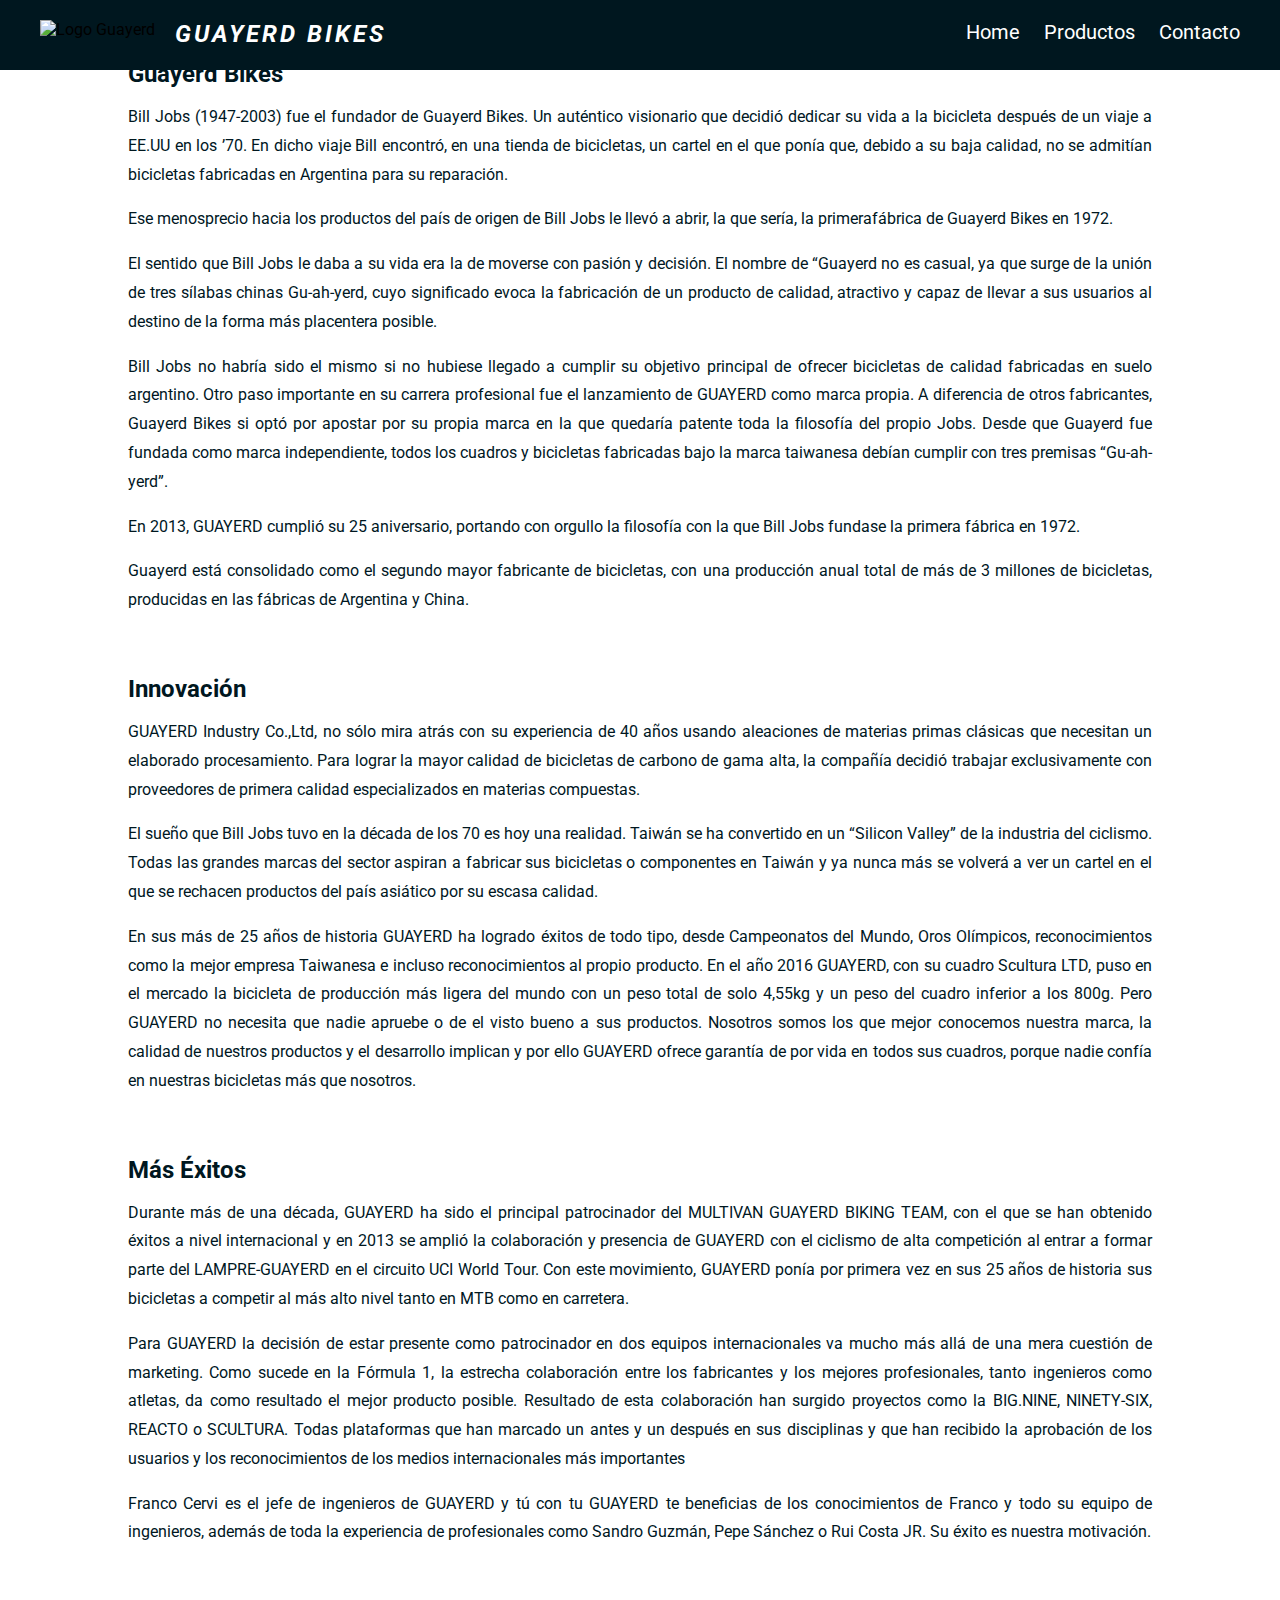
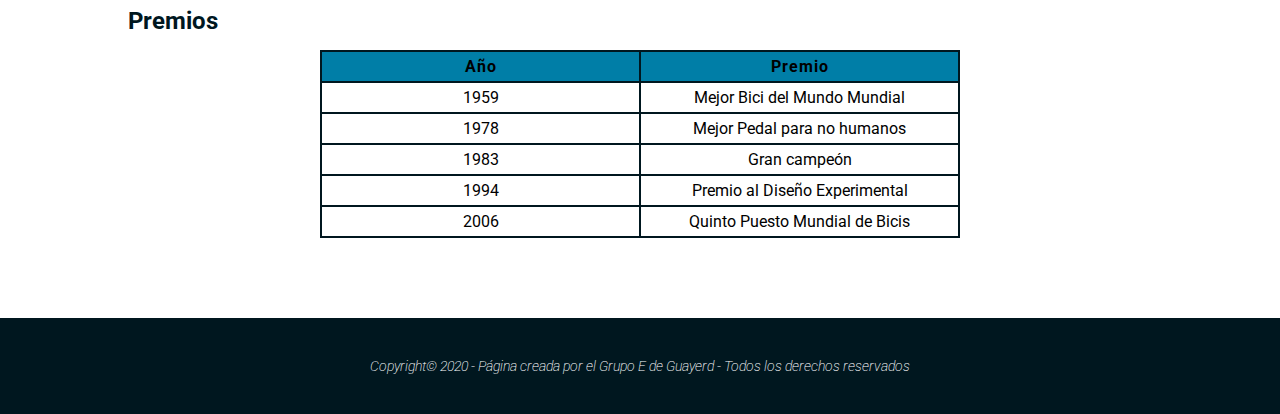
==== index.html @ 9f67c98a "Modularizacion heatmap/estadisticas. Borrado fotos bicis." ====
<!DOCTYPE html>
<html lang="es">
 
<head>
    <meta charset="UTF-8">
    <meta name="viewport" content="width=device-width, initial-scale=1.0">
 
    <title>Guayerd Bikes - Bicicletas de Competición y Urbanas.</title>
 
    <link rel="stylesheet" href="css/style.css">
 
    <!-- Font family------------------------------------------------------------------------------------->
    <link href="https://fonts.googleapis.com/css2?family=Roboto:ital,wght@0,400;0,500;1,400;1,500&display=swap"
      rel="stylesheet">
 
    <!-- Color palette----------------------------------------------------------------------------------->
    <!-- <link rel="stylesheet" href="https://coolors.co/ffffff-00171f-003459-007ea7-00a8e8"> -->
 
    <!-- Primary Meta Tags ------------------------------------------------------------------------------>
    <meta name="title" content="Guayerd Bikes - Bicicletas de Competición y Urbanas.">
    <meta name="description"
      content="Bicicletas de competición y urbanas. Somos fabricantes de las mejores bicicletas de la región. Atención personalizada y venta de accesorios.">
 
    <!-- Open Graph / Facebook -------------------------------------------------------------------------->
    <meta property="og:type" content="website">
    <meta property="og:url" content="https://metatags.io/">
    <meta property="og:title" content="Guayerd">
    <meta property="og:description"
      content="Bicicletas de competición y urbanas. Somos fabricantes de las mejores bicicletas de la región. Atención personalizada y venta de accesorios.">
    <meta property="og:image"
      content="https://metatags.io/assets/meta-tags-16a33a6a8531e519cc0936fbba0ad904e52d35f34a46c97a2c9f6f7dd7d336f2.png">
 
    <!-- Twitter ---------------------------------------------------------------------------------------->
    <meta property="twitter:card" content="summary_large_image">
    <meta property="twitter:url" content="https://metatags.io/">
    <meta property="twitter:title" content="Guayerd">
    <meta property="twitter:description"
      content="Bicicletas de competición y urbanas. Somos fabricantes de las mejores bicicletas de la región. Atención personalizada y venta de accesorios.">
    <meta property="twitter:image"
      content="https://metatags.io/assets/meta-tags-16a33a6a8531e519cc0936fbba0ad904e52d35f34a46c97a2c9f6f7dd7d336f2.png">
</head>
 
<body>

    <!--Menú de navegación ------------------------------------------------------------------------------>
   
    <nav>
 
        <div class="navTitle">
            <img class="imgLogo" src="img/LOGO.png" alt="Logo Guayerd">
            <h1>Guayerd Bikes</h1>
        </div>
 
        <div class="menu">
 
            <a href="index.html">Home</a>
            <a href="html/productos.html">Productos</a>
            <a href="html/contacto.html">Contacto</a>
 
        </div>
 
    </nav>
    <!--Fin de Menú de navegación ----------------------------------------------------------------------->
 
    <!-- Comienza seccion principal --------------------------------------------------------------------->
    <section class="principal">
        
        <div class="imagen-principal"></div>
        
 
        <h2>Guayerd Bikes</h2>
 
        <p>
            Bill Jobs (1947-2003) fue el fundador de Guayerd Bikes. Un auténtico visionario que decidió dedicar su vida
            a la bicicleta después de un viaje a EE.UU en los ’70. En dicho viaje Bill encontró, en una tienda de
            bicicletas, un cartel en el que ponía que, debido a su baja calidad, no se admitían bicicletas fabricadas en
            Argentina para su reparación.
        </p>
        <p>
            Ese menosprecio hacia los productos del país de origen de Bill Jobs le llevó a abrir, la que sería, la
            primerafábrica de Guayerd Bikes en 1972.
        </p>
        <p>
            El sentido que Bill Jobs le daba a su vida era la de moverse con pasión y decisión. El nombre de “Guayerd no
            es casual, ya que surge de la unión de tres sílabas chinas Gu-ah-yerd, cuyo significado evoca la fabricación
            de un producto de calidad, atractivo y capaz de llevar a sus usuarios al destino de la forma más placentera
            posible.
        </p>
        <p>
            Bill Jobs no habría sido el mismo si no hubiese llegado a cumplir su objetivo principal de ofrecer
            bicicletas de calidad fabricadas en suelo argentino. Otro paso importante en su carrera profesional fue el
            lanzamiento de GUAYERD como marca propia. A diferencia de otros fabricantes, Guayerd Bikes si optó por
            apostar por su propia marca en la que quedaría patente toda la filosofía del propio Jobs. Desde que Guayerd
            fue fundada como marca independiente, todos los cuadros y bicicletas fabricadas bajo la marca taiwanesa
            debían cumplir con tres premisas “Gu-ah-yerd”.
        </p>
        <p>
            En 2013, GUAYERD cumplió su 25 aniversario, portando con orgullo la filosofía con la que Bill Jobs fundase
            la primera fábrica en 1972.
        </p>
        <p>
            Guayerd está consolidado como el segundo mayor fabricante de bicicletas, con una producción anual total de
            más de 3 millones de bicicletas, producidas en las fábricas de Argentina y China.
        </p>
 
        <h2>Innovación</h2>
 
        <p>
            GUAYERD Industry Co.,Ltd, no sólo mira atrás con su experiencia de 40 años usando aleaciones de materias
            primas clásicas que necesitan un elaborado procesamiento. Para lograr la mayor calidad de bicicletas de
            carbono de gama alta, la compañía decidió trabajar exclusivamente con proveedores de primera calidad
            especializados en materias compuestas.
        </p>
        <p>
            El sueño que Bill Jobs tuvo en la década de los 70 es hoy una realidad. Taiwán se ha convertido en un
            “Silicon Valley” de la industria del ciclismo. Todas las grandes marcas del sector aspiran a fabricar sus
            bicicletas o componentes en Taiwán y ya nunca más se volverá a ver un cartel en el que se rechacen productos
            del país asiático por su escasa calidad.
        </p>
        <p>
            En sus más de 25 años de historia GUAYERD ha logrado éxitos de todo tipo, desde Campeonatos del Mundo, Oros
            Olímpicos, reconocimientos como la mejor empresa Taiwanesa e incluso reconocimientos al propio producto. En
            el año 2016 GUAYERD, con su cuadro Scultura LTD, puso en el mercado la bicicleta de producción más ligera
            del mundo con un peso total de solo 4,55kg y un peso del cuadro inferior a los 800g. Pero GUAYERD no
            necesita que nadie apruebe o de el visto bueno a sus productos. Nosotros somos los que mejor conocemos
            nuestra marca, la calidad de nuestros productos y el desarrollo implican y por ello GUAYERD ofrece garantía
            de por vida en todos sus cuadros, porque nadie confía en nuestras bicicletas más que nosotros.
        </p>
 
        <h2>Más Éxitos</h2>
 
        <p>
            Durante más de una década, GUAYERD ha sido el principal patrocinador del MULTIVAN GUAYERD BIKING TEAM, con
            el que se han obtenido éxitos a nivel internacional y en 2013 se amplió la colaboración y presencia de
            GUAYERD con el ciclismo de alta competición al entrar a formar parte del LAMPRE-GUAYERD en el circuito UCI
            World Tour. Con este movimiento, GUAYERD ponía por primera vez en sus 25 años de historia sus bicicletas a
            competir al más alto nivel tanto en MTB como en carretera.
        </p>
        <p>
            Para GUAYERD la decisión de estar presente como patrocinador en dos equipos internacionales va mucho más
            allá de una mera cuestión de marketing. Como sucede en la Fórmula 1, la estrecha colaboración entre los
            fabricantes y los mejores profesionales, tanto ingenieros como atletas, da como resultado el mejor producto
            posible. Resultado de esta colaboración han surgido proyectos como la BIG.NINE, NINETY-SIX, REACTO o
            SCULTURA. Todas plataformas que han marcado un antes y un después en sus disciplinas y que han recibido la
            aprobación de los usuarios y los reconocimientos de los medios internacionales más importantes
        </p>
        <p>
            Franco Cervi es el jefe de ingenieros de GUAYERD y tú con tu GUAYERD te beneficias de los conocimientos de
            Franco y todo su equipo de ingenieros, además de toda la experiencia de profesionales como Sandro Guzmán,
            Pepe Sánchez o Rui Costa JR. Su éxito es nuestra motivación.</p>
       
        <!-- Tabla de premios --------------------------------------------------------------------------->  
       
        <h2>Premios</h2>
 
        <table class="premio" cellspacing="0">
            <thead>
                <tr>
                    <td>Año</td>
                    <td>Premio</td>
                </tr>
            </thead>
 
            <tbody>
                <tr>
                    <td>1959</td>
                    <td>Mejor Bici del Mundo Mundial
                    </td>
                </tr>
                <tr>
                    <td>1978 </td>
                    <td>Mejor Pedal para no humanos</td>
                </tr>
                <tr>
                    <td>1983</td>
                    <td>Gran campeón</td>
                </tr>
                <tr>
                    <td>1994</td>
                    <td>Premio al Diseño Experimental</td>
                </tr>
                <tr>
                    <td>2006</td>
                    <td>Quinto Puesto Mundial de Bicis</td>
                </tr>
            </tbody>
 
        </table>
 
        <!-- Termina tabla-------------------------------------------------------------------------------->
 
    </section>
 
    <!-- Fin seccion principal --------------------------------------------------------------------------->
 
    
    <!--Comienzo de Footer-------------------------------------------------------------------------------->
   
        <footer class="footerGeneral">
    
            <h6>Copyright&copy; 2020 - Página creada por el Grupo E de Guayerd - Todos los derechos reservados</h6>
    
        </footer>
 
    <!--Fin de Footer------------------------------------------------------------------------------------->
    
    <!-- HEATMAP -->
    <div class="heatmap"></div>

    <!-- ESTADISTICAS -->
    <div class="estadisticas"></div>

    <!-- Este script debe estar en cada página del sistema. -->
    <script src="js/index.js"></script>
    <script src="js/generales.js"></script>


</body>
 
</html>
---- css/style.css ----
/* 

Paleta de colores:

https://coolors.co/ffffff-00171f-003459-007ea7-00a8e8
 
Blanco............: #FFFFFF
Azul oscuro.......: #00171F
Azul..............: #003459
Celeste...........: #007EA7
Celeste claro.....: #00A8E8

*/
 
/*ESTILOS GENERALES -------------------------------------------------------------------------*/
 
* {
    box-sizing: border-box;
    padding: 0;
    margin: 0;
}
 
body {
    font-family: "Roboto", sans-serif;
}
 
nav {
    background-color: #00171F;
    /*color: #00171F;*/
    display: flex;
    height: 70px;
    justify-content: space-between;
    padding: 20px 40px;
    margin: auto;
    position: fixed;
    top: 0;
    width: 100%;
}

div.navTitle{
    display: flex;
}

div.navTitle img
{
    height: 30px;
}

div.navTitle h1{
    margin-left: 20px;

}
 
h1 {
    color: #FFFFFF;
    font-size: 24px;
    font-style: italic;
    text-transform: uppercase;
    letter-spacing: 3px;
}
 
 
div.menu a {
    color: #FFFFFF;
    font-size: 20px;
    margin-left: 20px;
    text-decoration: none;
}
 
div.menu a:hover {
    text-decoration: underline;
}
 
h2 {
    color: #00171F;
    margin-left: 10%;
    margin-bottom: 15px;
    margin-top: 110px;
}

label
{
    color: #00171F;
}
 
p {
    color: #00171F;
    font-size: 16px;
    text-align: justify;
    line-height: 1.8rem;
    margin: auto;
    margin-bottom: 1rem;
    width: 80%;
}
 
.footerGeneral h6 {
    background-color: #00171F;
    color: #FFFFFF;
    font-size: 14px;
    font-style: italic;
    font-weight: 200;
    text-align: center;
    padding: 40px;
    margin-top: 80px;
    width: 100%;
}

div.contador
{
    position: fixed;
    z-index: 2;
    bottom: 0;
    right: 0;
}

button , input , textarea , select
{
    border-radius: 10px;
}

 
/*PAGINA HOME ----------------------------------------------------------------------------*/
 
img.imagen-principal {
    display: block;
    margin: auto;
    margin-top: 70px;
    width: 100%;
    object-fit: cover;
    object-position: bottom;
}
 
section.principal h2 {
    margin-top: 60px;
}
 
table.premio {
    border: 1px solid #00171F;
    margin-left: 20px;
    margin: auto;
    width: 50%;
}
 
table.premio td {
    border: 1px solid #00171F;
    padding: 5px;
    width: 50%;
    text-align: center;
}
 
table.premio thead {
    background-color: #007EA7;
    font-weight: 700;
    letter-spacing: 1px;
}
 
/*PAGINA PRODUCTOS -------------------------------------------------------------------------*/
 
div.producto {
    display: flex;
    margin: auto;
    margin-bottom: 40px;
    width: 80%;
}
 
div.producto:hover {
    box-shadow: 0px 0px 10px #007EA7;
    cursor: pointer;
}
 
div.producto:hover img {
    width: 320px;
}
 
div.producto img {
    transition: width 1s ease;
    width: 300px;
}

div.producto h3 {
    color: #007EA7;
    font-weight: 700;
    margin: auto;
    margin-bottom: 20px;
    margin-top: 20px;
    width: 80%;
}

section.productos h2 {
    margin-bottom: 40px;
}
 
/*PAGINA CONTACTO -------------------------------------------------------------------------*/
 
section.contacto form {
    display: flex;
    flex-direction: column;
    margin: auto;
    width: 450px;
}
 
section.contacto form label {
    font-size: 20px;
    margin-bottom: 5px;
}
 
section.contacto form input,
section.contacto form select,
section.contacto form textarea {
    margin-bottom: 20px;
    padding: 5px;
    border: 2px solid silver;
}
 
section.contacto form input[type="submit"] {
    background-color: #007EA7;
    /*color:  #00171F;*/
    border: none;
    text-transform: uppercase;
    font-size: 16px;
    font-weight: 600;
    padding: 10px;
    margin-left: auto;
    width: 200px;
}
 
section.contacto form input[type="submit"]:hover {
    background-color: #003459;
    color: #FFFFFF;
    cursor: pointer;
}
 
section.mapa iframe {
    display: block;
    margin: auto;
    margin-top: 40px;
    width: 750px;
}

.error 
{
    box-shadow: 0px 0px 10px red;
}


/*PÁGINA OFERTASPERSONALIZADAS ---------------------------------------------------------------------*/
img.imgOferta
{
    display: block;
    margin: auto;
    margin-top: 70px;
}
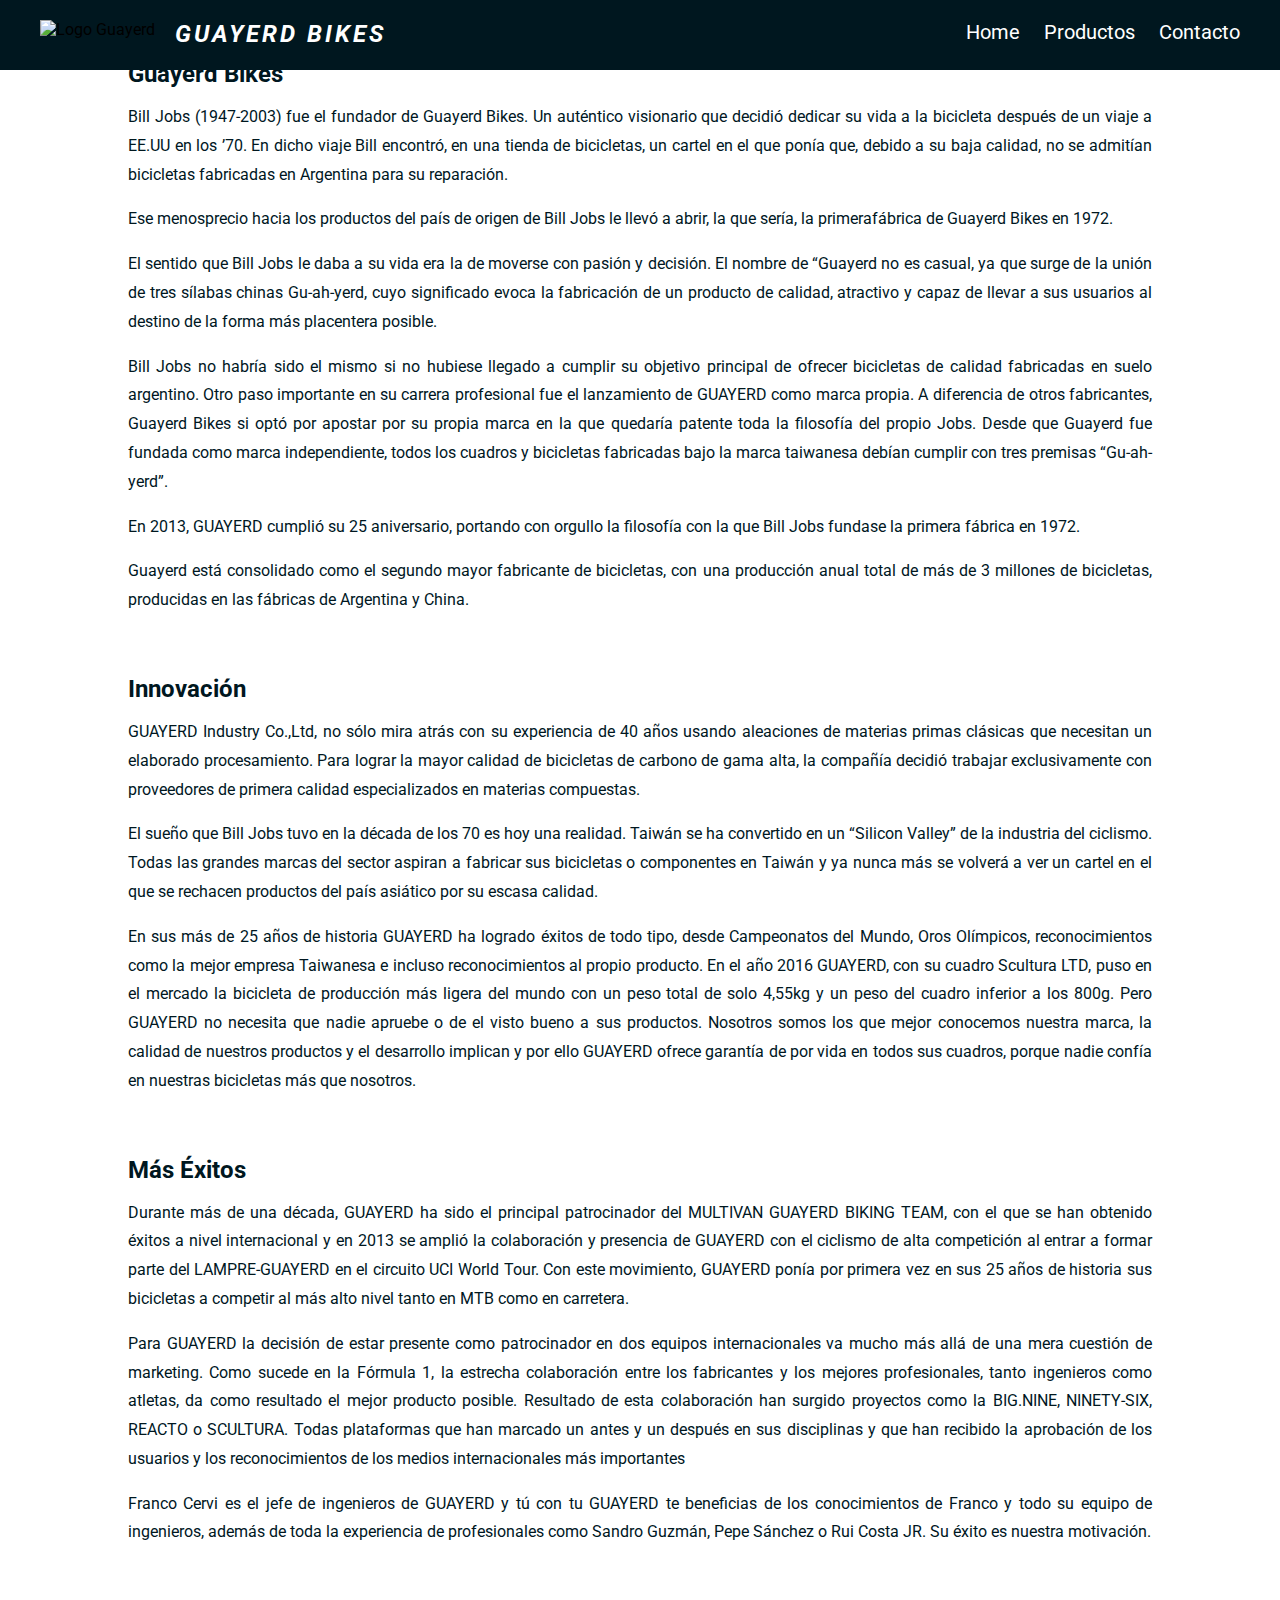
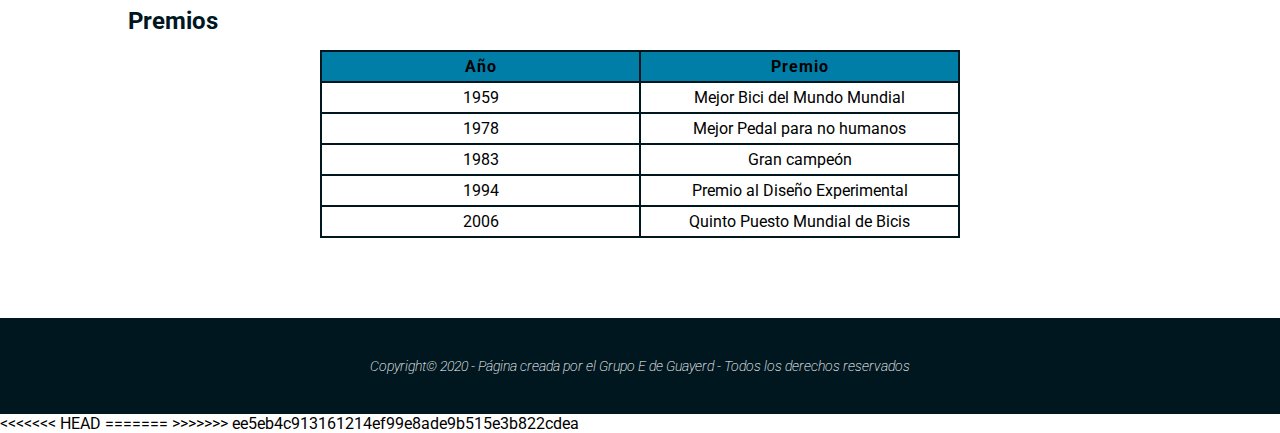
==== commit fe6bcb10: "Merge branch 'master' of https://github.com/nahuelbkn/proyecto-profesional-guayerd into master" ====
--- a/index.html
+++ b/index.html
@@ -214,6 +214,25 @@
     <script src="js/index.js"></script>
     <script src="js/generales.js"></script>
 
+<<<<<<< HEAD
+=======
+    <!-- HEATMAP -->
+    <script>
+        (function(h,e,a,t,m,p)
+        {
+            m=e.createElement(a);m.async=!0;m.src=t;
+            p=e.getElementsByTagName(a)[0];p.parentNode.insertBefore(m,p);
+        })(window,document,'script','https://u.heatmap.it/log.js');
+    </script>
+
+    <!-- ESTADISTICAS -->
+    <div class="contador" id="sfcc7t6zs95ynk6te8wqb84pxdg7gb5fhy1"></div>
+    <script type="text/javascript" src="https://counter3.stat.ovh/private/counter.js?c=c7t6zs95ynk6te8wqb84pxdg7gb5fhy1&down=async" async></script>
+    <noscript>
+        <a href="https://www.contadorvisitasgratis.com" title="contador de visitas gratis">
+        <img src="https://counter3.stat.ovh/private/contadorvisitasgratis.php?c=c7t6zs95ynk6te8wqb84pxdg7gb5fhy1" title="contador de visitas gratis" alt="contador de visitas gratis"></a>
+    </noscript>
+>>>>>>> ee5eb4c913161214ef99e8ade9b515e3b822cdea
 
 </body>
  
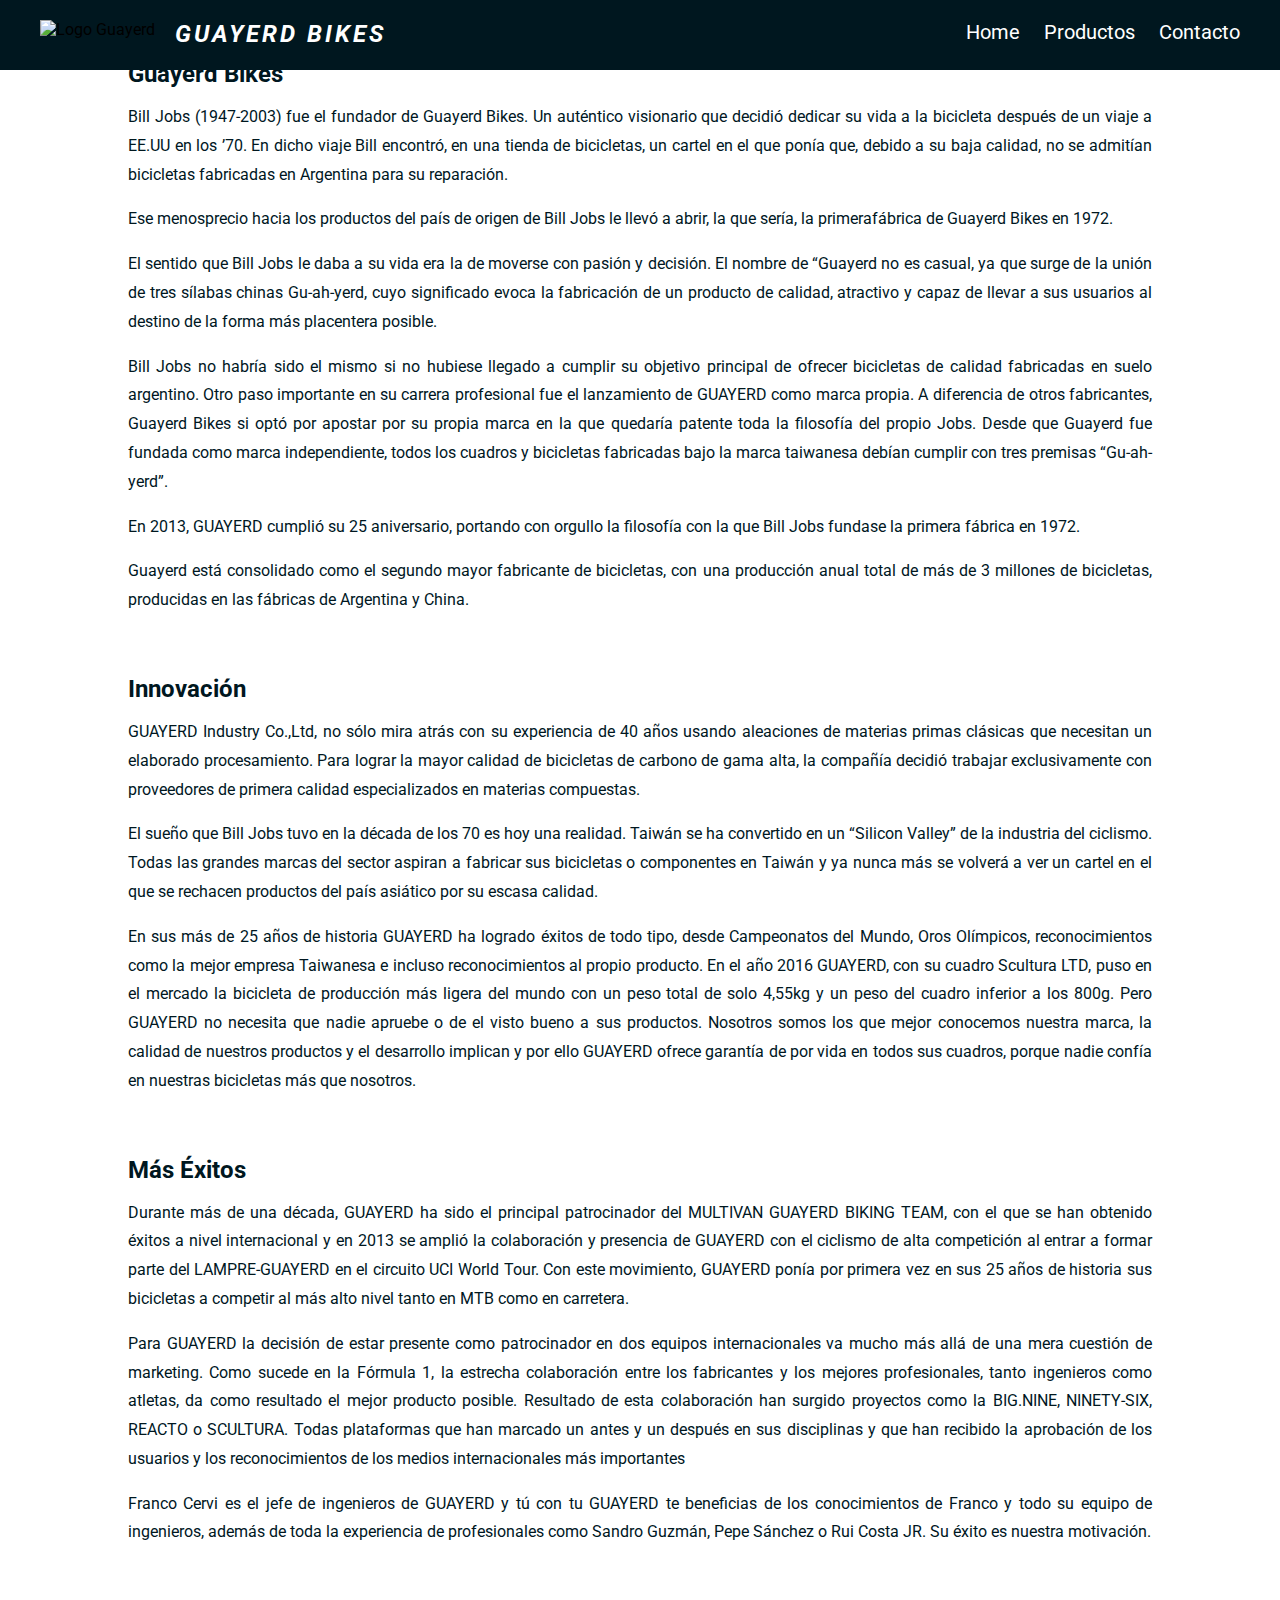
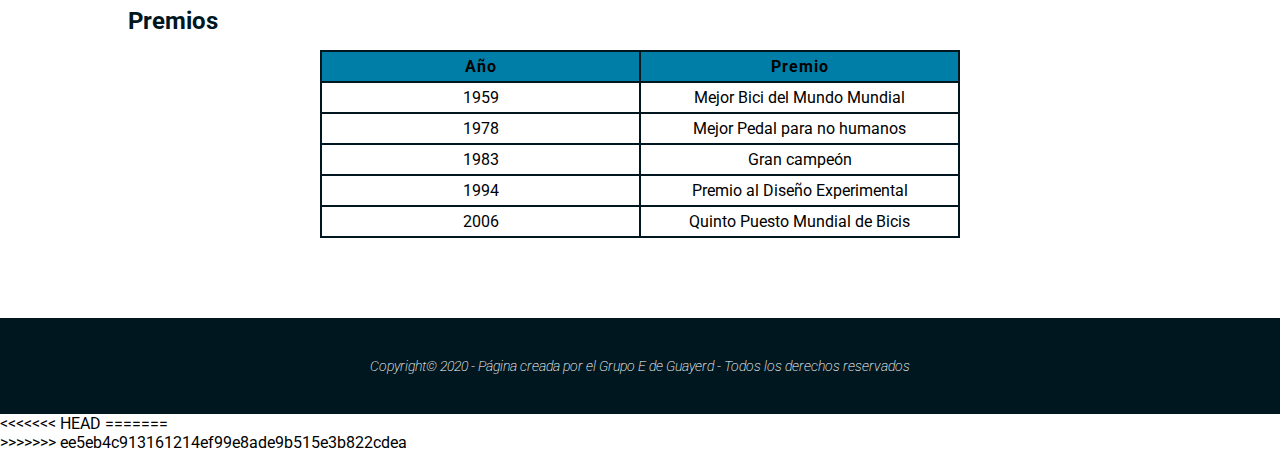
==== commit b2de51ca: "Correccion index.html -marge" ====
--- a/index.html
+++ b/index.html
@@ -217,21 +217,10 @@
 <<<<<<< HEAD
 =======
     <!-- HEATMAP -->
-    <script>
-        (function(h,e,a,t,m,p)
-        {
-            m=e.createElement(a);m.async=!0;m.src=t;
-            p=e.getElementsByTagName(a)[0];p.parentNode.insertBefore(m,p);
-        })(window,document,'script','https://u.heatmap.it/log.js');
-    </script>
+    <div class="heatmap"></div>
 
     <!-- ESTADISTICAS -->
-    <div class="contador" id="sfcc7t6zs95ynk6te8wqb84pxdg7gb5fhy1"></div>
-    <script type="text/javascript" src="https://counter3.stat.ovh/private/counter.js?c=c7t6zs95ynk6te8wqb84pxdg7gb5fhy1&down=async" async></script>
-    <noscript>
-        <a href="https://www.contadorvisitasgratis.com" title="contador de visitas gratis">
-        <img src="https://counter3.stat.ovh/private/contadorvisitasgratis.php?c=c7t6zs95ynk6te8wqb84pxdg7gb5fhy1" title="contador de visitas gratis" alt="contador de visitas gratis"></a>
-    </noscript>
+    <div class="estadisticas"></div>
 >>>>>>> ee5eb4c913161214ef99e8ade9b515e3b822cdea
 
 </body>
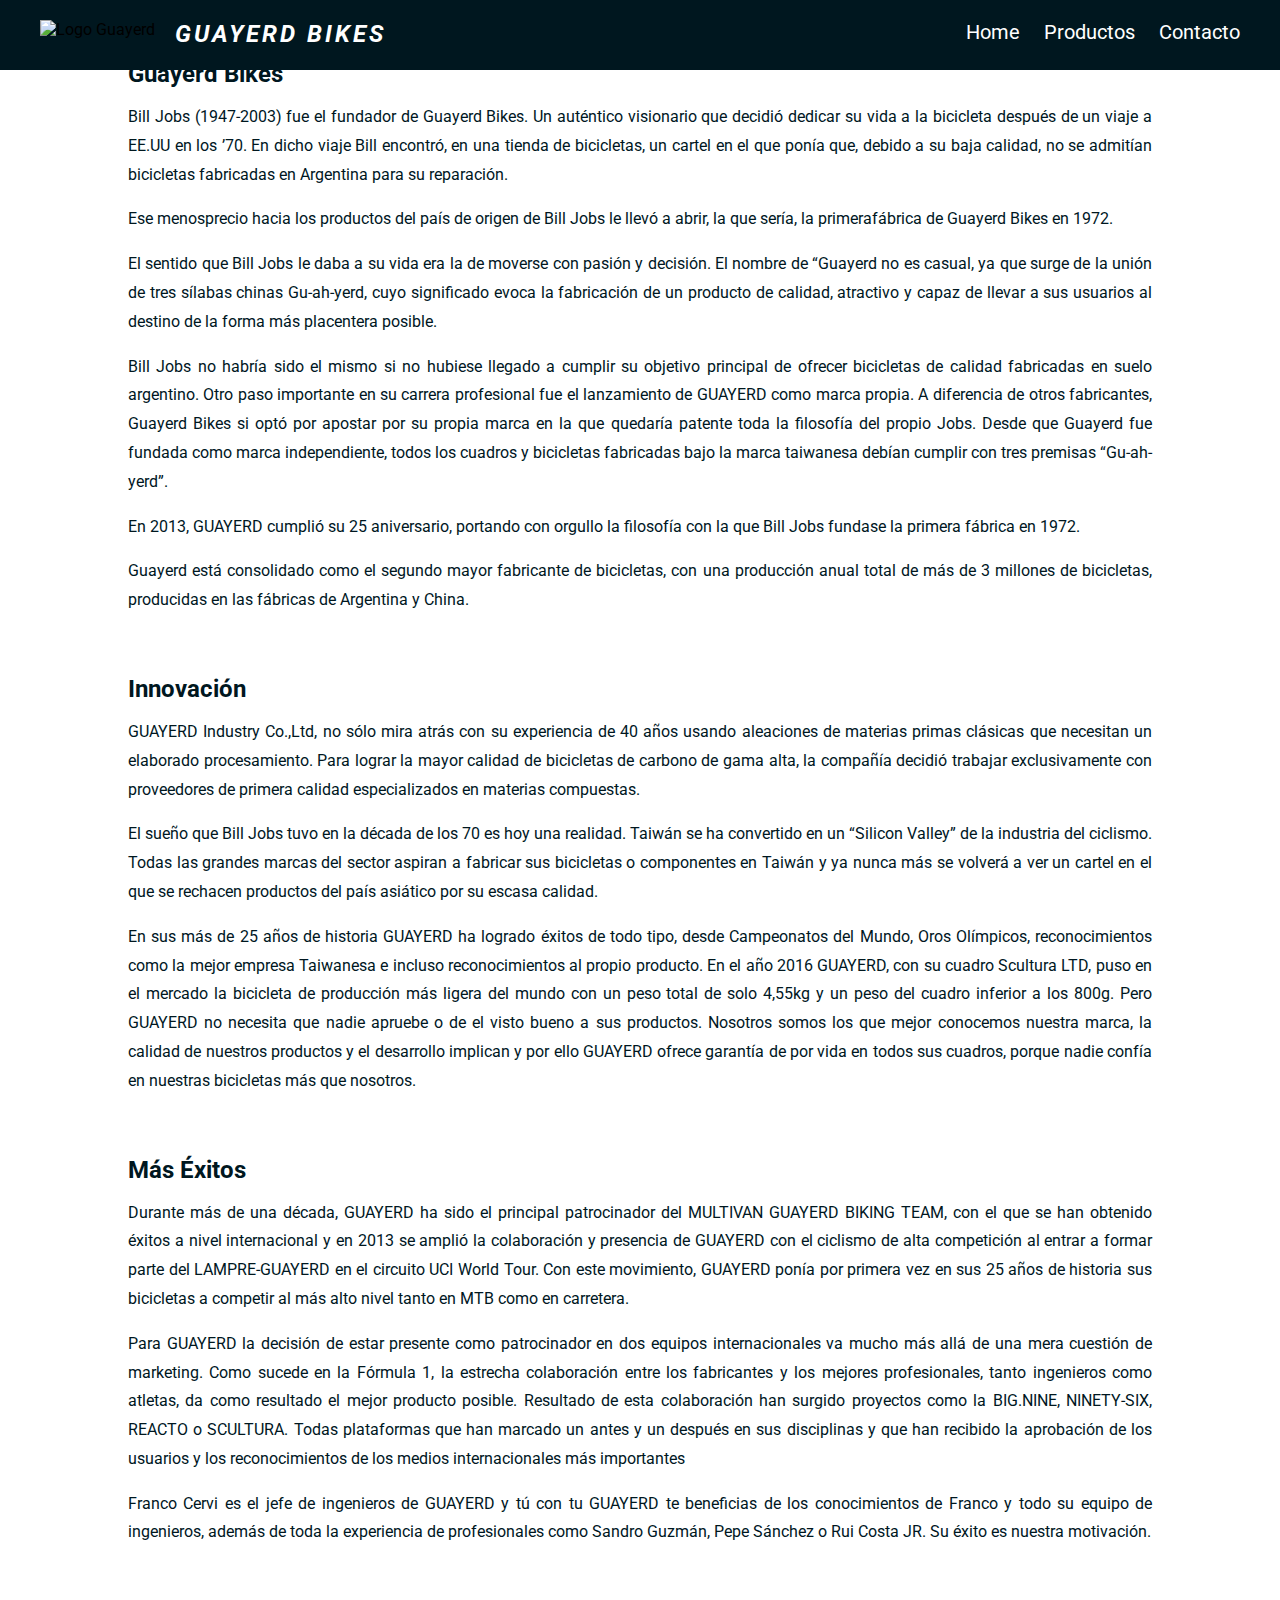
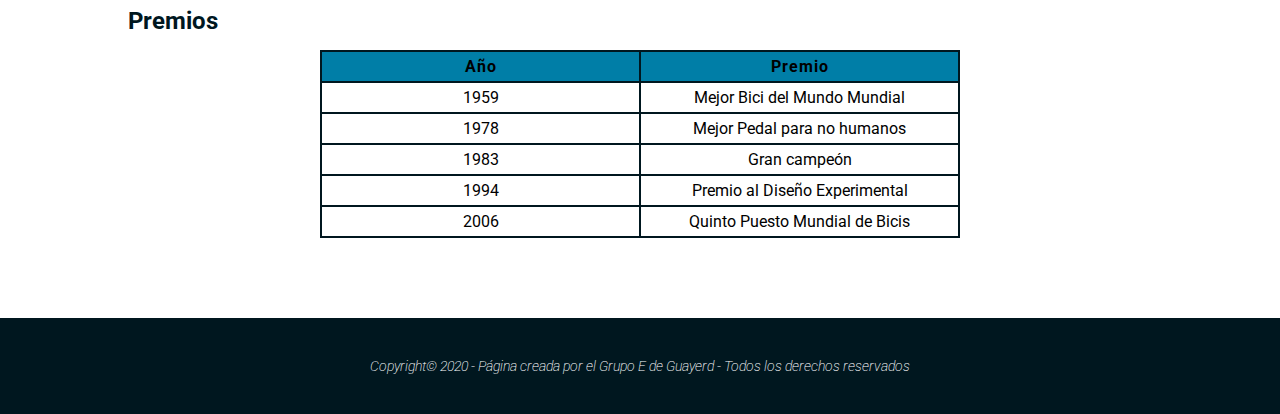
==== commit 034ba4c1: "Fix merge" ====
--- a/index.html
+++ b/index.html
@@ -214,14 +214,11 @@
     <script src="js/index.js"></script>
     <script src="js/generales.js"></script>
 
-<<<<<<< HEAD
-=======
     <!-- HEATMAP -->
     <div class="heatmap"></div>
 
     <!-- ESTADISTICAS -->
     <div class="estadisticas"></div>
->>>>>>> ee5eb4c913161214ef99e8ade9b515e3b822cdea
 
 </body>
  
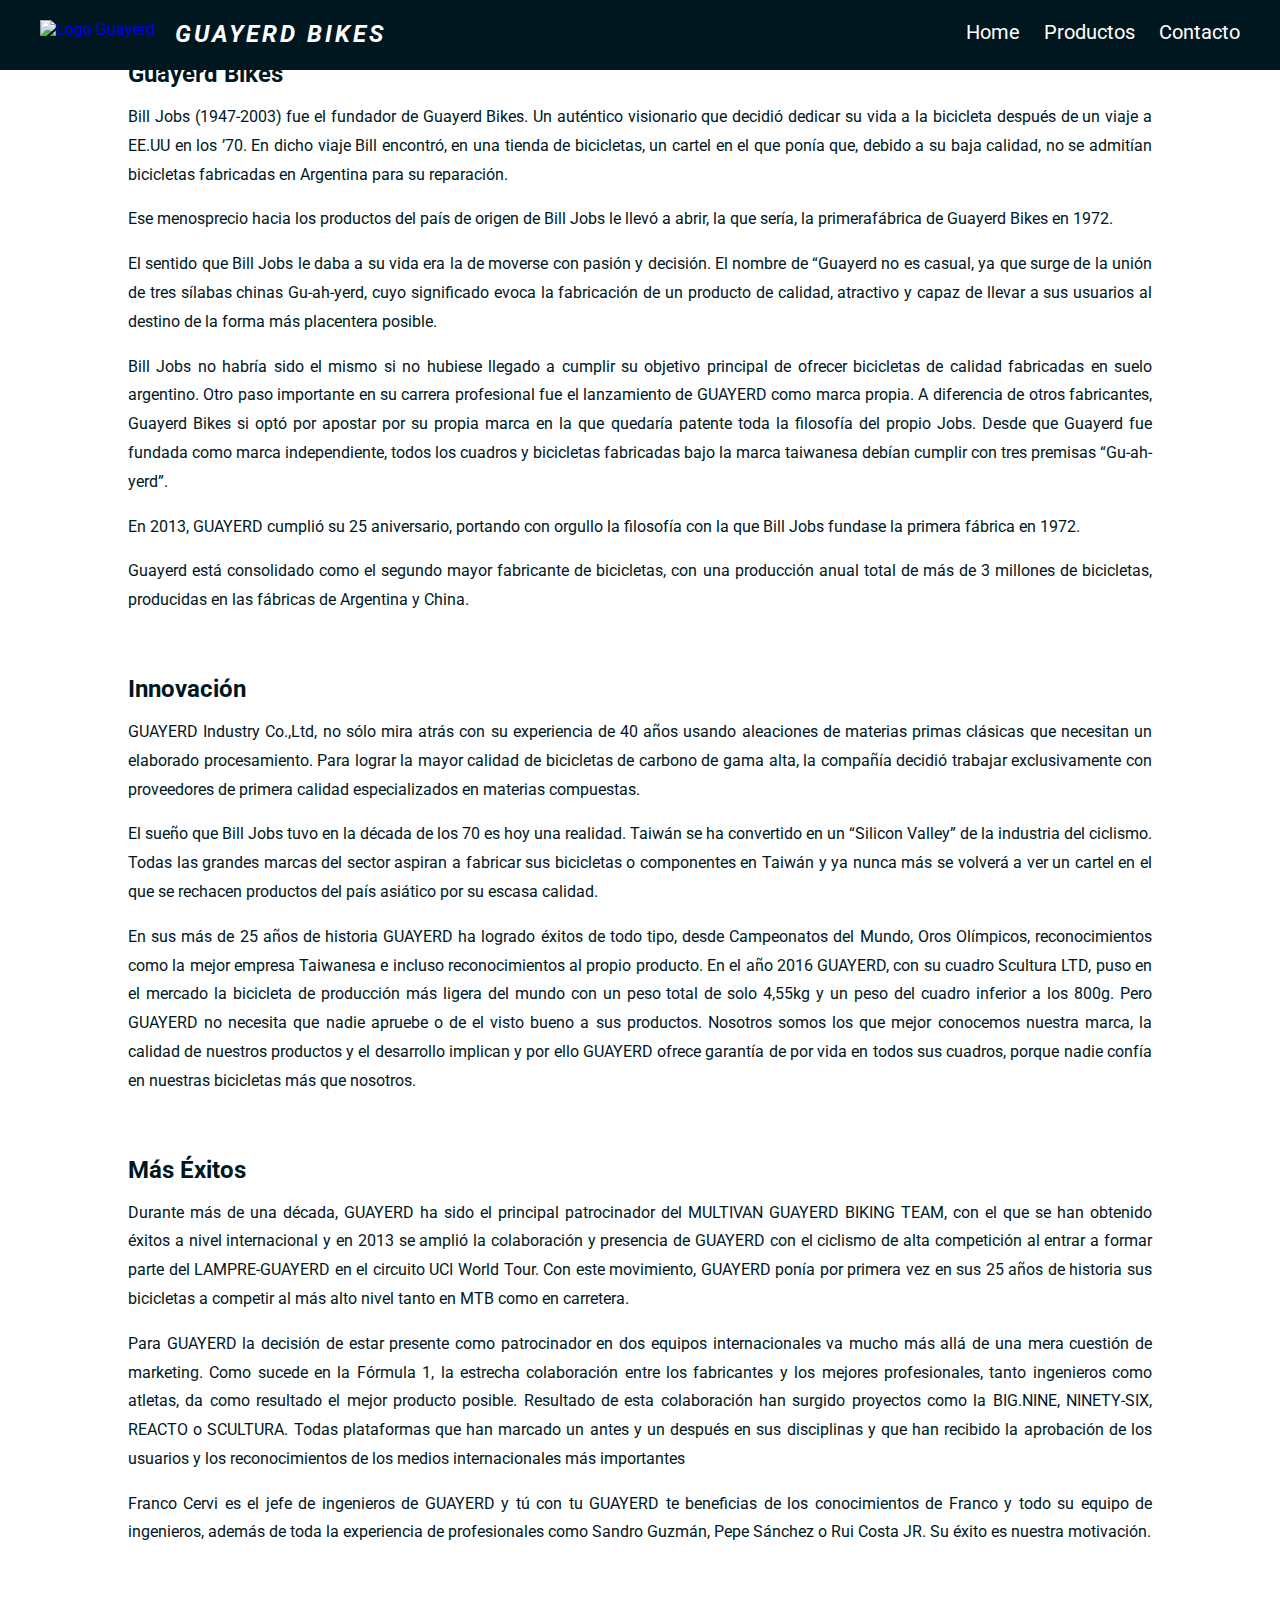
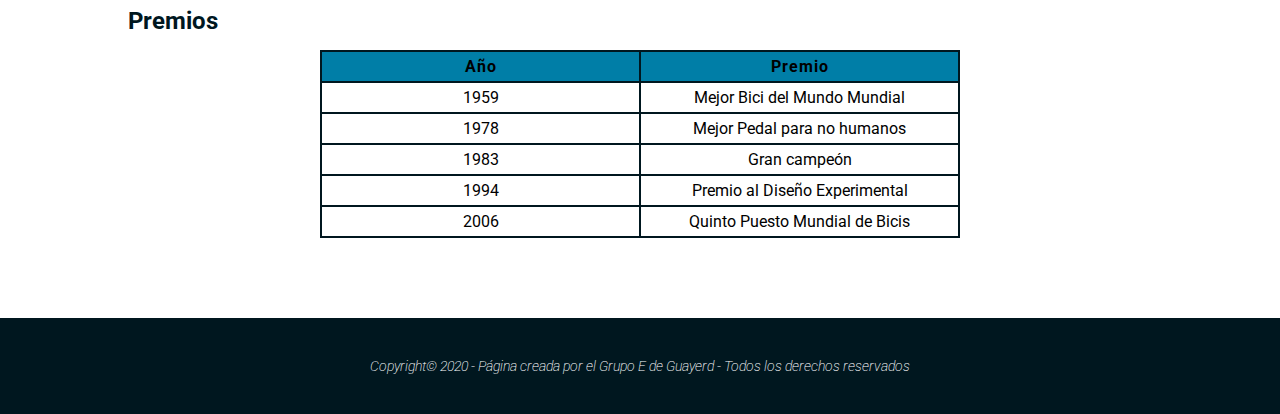
==== commit fd790530: "Se agrega link al home en la imagen y logo del nav." ====
--- a/index.html
+++ b/index.html
@@ -1,13 +1,17 @@
+
 <!DOCTYPE html>
 <html lang="es">
  
 <head>
     <meta charset="UTF-8">
     <meta name="viewport" content="width=device-width, initial-scale=1.0">
- 
+    
     <title>Guayerd Bikes - Bicicletas de Competición y Urbanas.</title>
  
     <link rel="stylesheet" href="css/style.css">
+
+    <!-- Favicon --------------------------------------------------------------------------------------->
+    <link rel="shortcut icon" type="image/x-icon" href="img/favicon.ico"/>
  
     <!-- Font family------------------------------------------------------------------------------------->
     <link href="https://fonts.googleapis.com/css2?family=Roboto:ital,wght@0,400;0,500;1,400;1,500&display=swap"
@@ -46,10 +50,13 @@
    
     <nav>
  
-        <div class="navTitle">
-            <img class="imgLogo" src="img/LOGO.png" alt="Logo Guayerd">
-            <h1>Guayerd Bikes</h1>
-        </div>
+        <a href="index.html">
+            <div class="navTitle">
+                <img class="imgLogo" src="img/LOGO.png" alt="Logo Guayerd">
+                <h1>Guayerd Bikes</h1>
+            </div>
+        </a>
+
  
         <div class="menu">
  
@@ -192,8 +199,13 @@
     </section>
  
     <!-- Fin seccion principal --------------------------------------------------------------------------->
- 
-    
+    
+    <!-- HEATMAP -->
+    <div id="mapacalor"></div>
+
+    <!-- ESTADISTICAS -->
+    <div id="estadisticas"></div>
+
     <!--Comienzo de Footer-------------------------------------------------------------------------------->
    
         <footer class="footerGeneral">
@@ -203,23 +215,11 @@
         </footer>
  
     <!--Fin de Footer------------------------------------------------------------------------------------->
-    
-    <!-- HEATMAP -->
-    <div class="heatmap"></div>
-
-    <!-- ESTADISTICAS -->
-    <div class="estadisticas"></div>
 
     <!-- Este script debe estar en cada página del sistema. -->
     <script src="js/index.js"></script>
     <script src="js/generales.js"></script>
 
-    <!-- HEATMAP -->
-    <div class="heatmap"></div>
-
-    <!-- ESTADISTICAS -->
-    <div class="estadisticas"></div>
-
 </body>
  
 </html>--- a/css/style.css
+++ b/css/style.css
@@ -35,6 +35,11 @@
     position: fixed;
     top: 0;
     width: 100%;
+}
+
+a
+{
+    text-decoration: none;
 }
 
 div.navTitle{
@@ -118,6 +123,10 @@
     border-radius: 10px;
 }
 
+div.navTitle h1:hover
+{
+    color: #007EA7;
+}
  
 /*PAGINA HOME ----------------------------------------------------------------------------*/
  
@@ -156,13 +165,50 @@
  
 /*PAGINA PRODUCTOS -------------------------------------------------------------------------*/
  
-div.producto {
+div.producto
+{
     display: flex;
     margin: auto;
     margin-bottom: 40px;
     width: 80%;
 }
  
+div.datos {
+    display: block;
+    margin: auto;
+    margin-bottom: 40px;
+    width: 80%;
+}
+
+span.precio-tachado
+{
+    font-size: 14px;
+    color: rgb(97, 97, 97);
+}
+
+span.descuento
+{
+    color: rgb(7, 139, 7);
+}
+
+span.precio-final
+{
+    height: 50px;
+    font-weight: bold;
+    font-size: 22px;
+}
+
+div.stock
+{
+    margin-top: 10px;
+}
+
+.bolt
+{
+    font-weight: bold;
+}
+
+
 div.producto:hover {
     box-shadow: 0px 0px 10px #007EA7;
     cursor: pointer;
@@ -189,7 +235,8 @@
 section.productos h2 {
     margin-bottom: 40px;
 }
- 
+
+
 /*PAGINA CONTACTO -------------------------------------------------------------------------*/
  
 section.contacto form {
@@ -208,9 +255,11 @@
 section.contacto form select,
 section.contacto form textarea {
     margin-bottom: 20px;
-    padding: 5px;
+    padding: 10px;
     border: 2px solid silver;
-}
+    font-size: 18px;
+}
+
  
 section.contacto form input[type="submit"] {
     background-color: #007EA7;
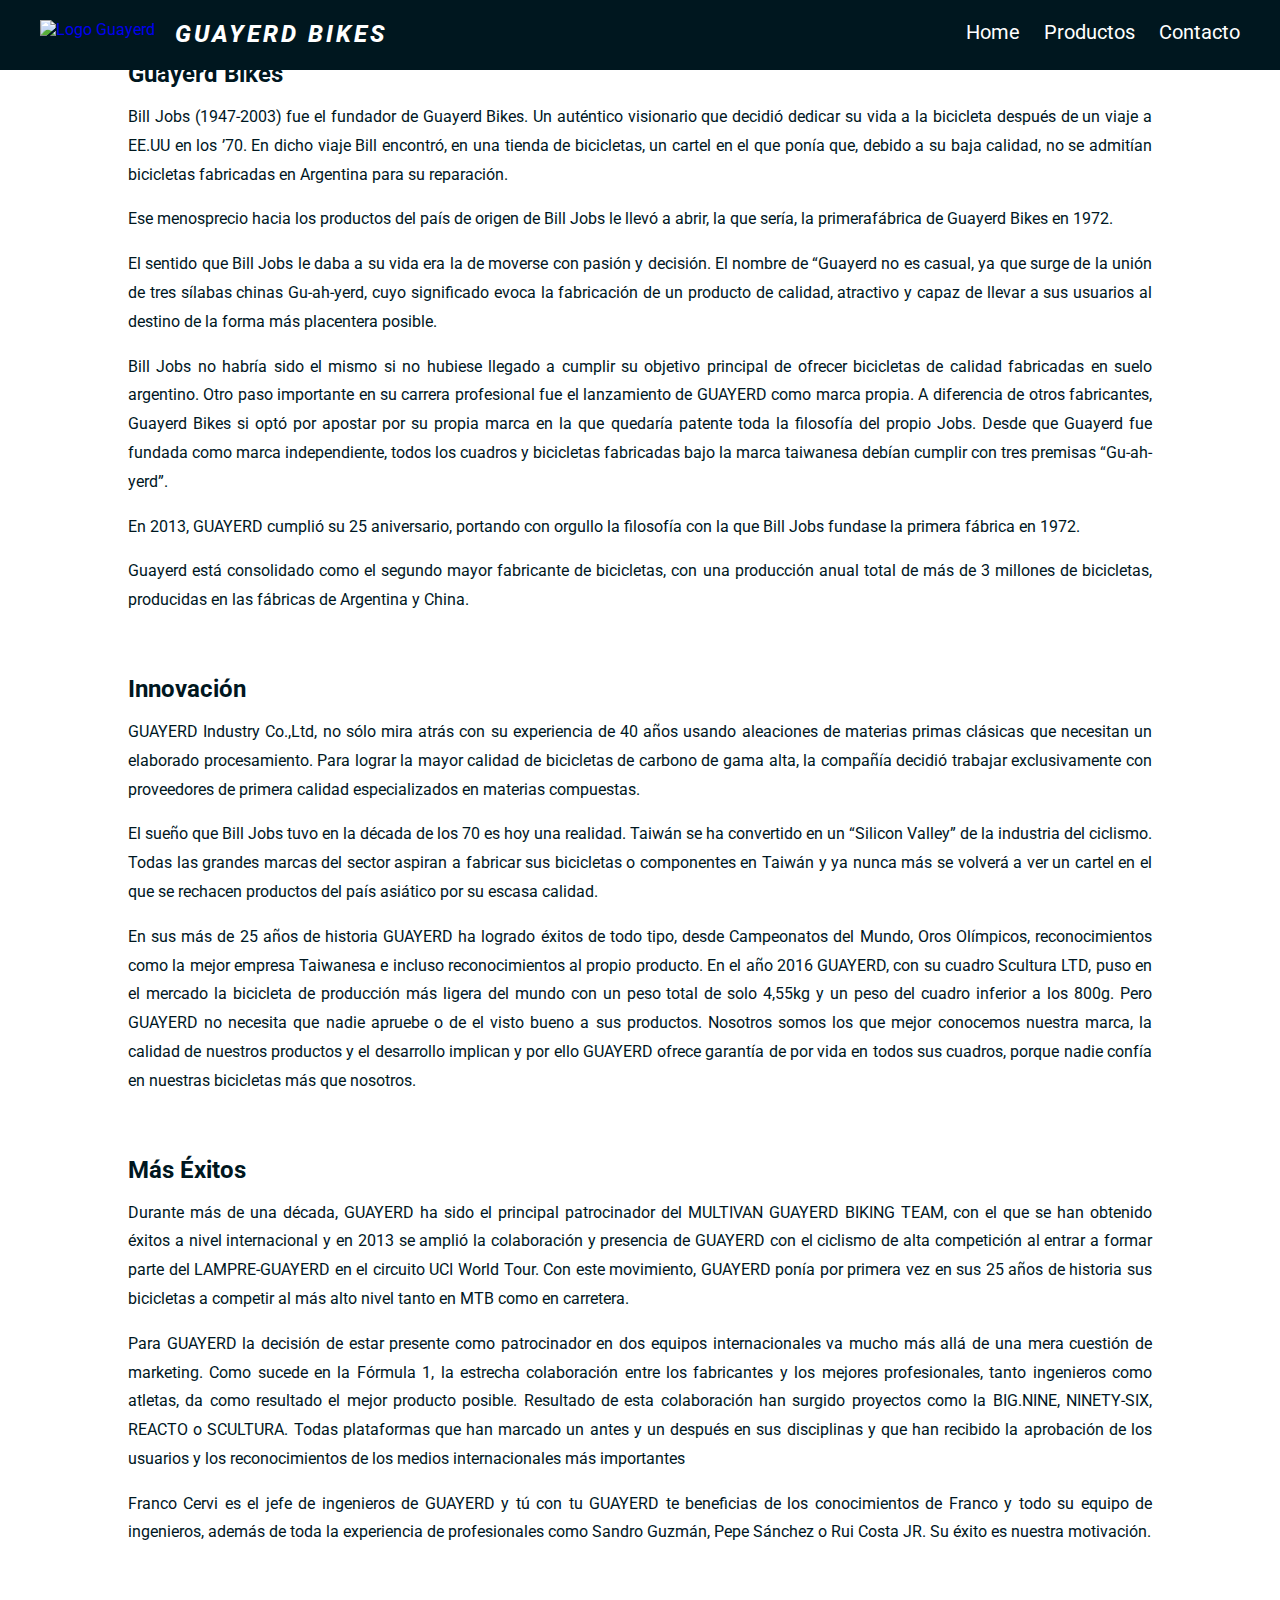
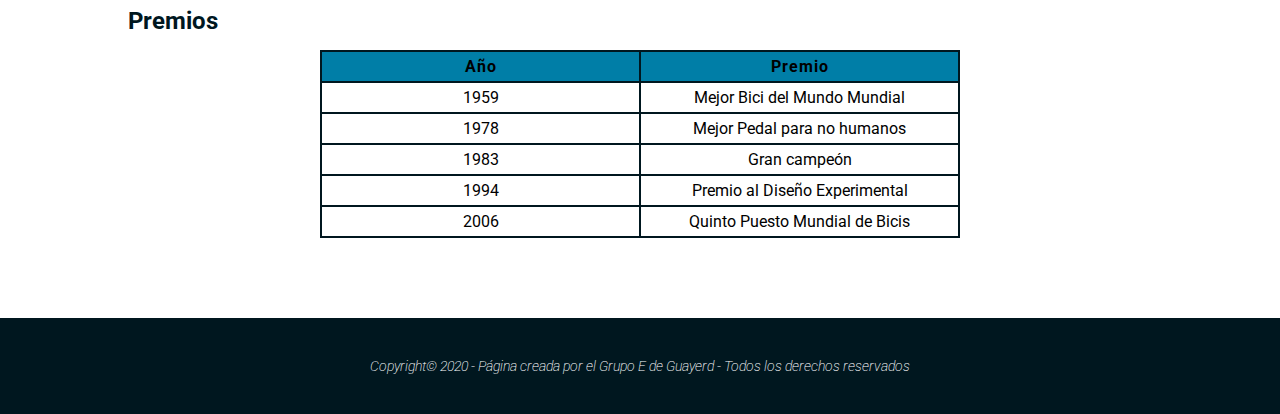
==== commit 61936096: "Prueba estilos H1" ====
--- a/index.html
+++ b/index.html
@@ -8,10 +8,13 @@
     
     <title>Guayerd Bikes - Bicicletas de Competición y Urbanas.</title>
  
+    <link rel="stylesheet" href="https://cdnjs.cloudflare.com/ajax/libs/animate.css/4.1.1/animate.min.css"/>
+    
     <link rel="stylesheet" href="css/style.css">
-
-    <!-- Favicon --------------------------------------------------------------------------------------->
-    <link rel="shortcut icon" type="image/x-icon" href="img/favicon.ico"/>
+    
+
+    <!-- icon --------------------------------------------------------------------------------------->
+    <link rel="shortcut icon" type="image/x-icon" href="img/LOGO.png"/>
  
     <!-- Font family------------------------------------------------------------------------------------->
     <link href="https://fonts.googleapis.com/css2?family=Roboto:ital,wght@0,400;0,500;1,400;1,500&display=swap"
@@ -52,8 +55,11 @@
  
         <a href="index.html">
             <div class="navTitle">
-                <img class="imgLogo" src="img/LOGO.png" alt="Logo Guayerd">
-                <h1>Guayerd Bikes</h1>
+                <img class="imgLogo spin animar" src="img/LOGO.png" alt="Logo Guayerd">
+                <h1 class="ml15">
+                    <span class="word">Guayerd</span>
+                    <span class="word">Bikes</span>
+                </h1>
             </div>
         </a>
 
@@ -217,8 +223,14 @@
     <!--Fin de Footer------------------------------------------------------------------------------------->
 
     <!-- Este script debe estar en cada página del sistema. -->
+    <script src="https://cdnjs.cloudflare.com/ajax/libs/animejs/2.0.2/anime.min.js"></script>
+    <script src="js/config.js"></script>
     <script src="js/index.js"></script>
     <script src="js/generales.js"></script>
+    <script src="js/styles/style.js"></script>
+
+
+    
 
 </body>
  
--- a/css/style.css
+++ b/css/style.css
@@ -50,6 +50,21 @@
 {
     height: 30px;
 }
+
+.animar
+{
+    animation: spin 1s infinite 4s ease;
+    /* animation: name duration timing-function delay iteration-count direction fill-mode; */
+}
+
+@keyframes spin {
+    from {
+      transform: rotate(0deg);
+    }
+    to {
+      transform: rotate(360deg);
+    }
+  }
 
 div.navTitle h1{
     margin-left: 20px;
@@ -128,12 +143,17 @@
     color: #007EA7;
 }
  
+.bold
+{
+    font-weight: bold;
+}
+
 /*PAGINA HOME ----------------------------------------------------------------------------*/
- 
-img.imagen-principal {
+img.imagen-principal
+{
     display: block;
-    margin: auto;
-    margin-top: 70px;
+    height: 100vh;
+    margin: auto;
     width: 100%;
     object-fit: cover;
     object-position: bottom;
@@ -171,6 +191,7 @@
     margin: auto;
     margin-bottom: 40px;
     width: 80%;
+    align-items: center;
 }
  
 div.datos {
@@ -194,7 +215,6 @@
 span.precio-final
 {
     height: 50px;
-    font-weight: bold;
     font-size: 22px;
 }
 
@@ -202,12 +222,6 @@
 {
     margin-top: 10px;
 }
-
-.bolt
-{
-    font-weight: bold;
-}
-
 
 div.producto:hover {
     box-shadow: 0px 0px 10px #007EA7;
@@ -299,3 +313,19 @@
     margin: auto;
     margin-top: 70px;
 }
+
+
+
+
+/* PRUEBAS: Zona de pruebas -> reordenar el caso de adoptarse -----------------------------------------*/
+
+.ml15 { /* https://tobiasahlin.com/moving-letters/#15 */
+    font-weight: 800;
+    font-size: 24px;
+    text-transform: uppercase;
+  }
+  
+  .ml15 .word {
+    display: inline-block;
+    line-height: 1em;
+  }